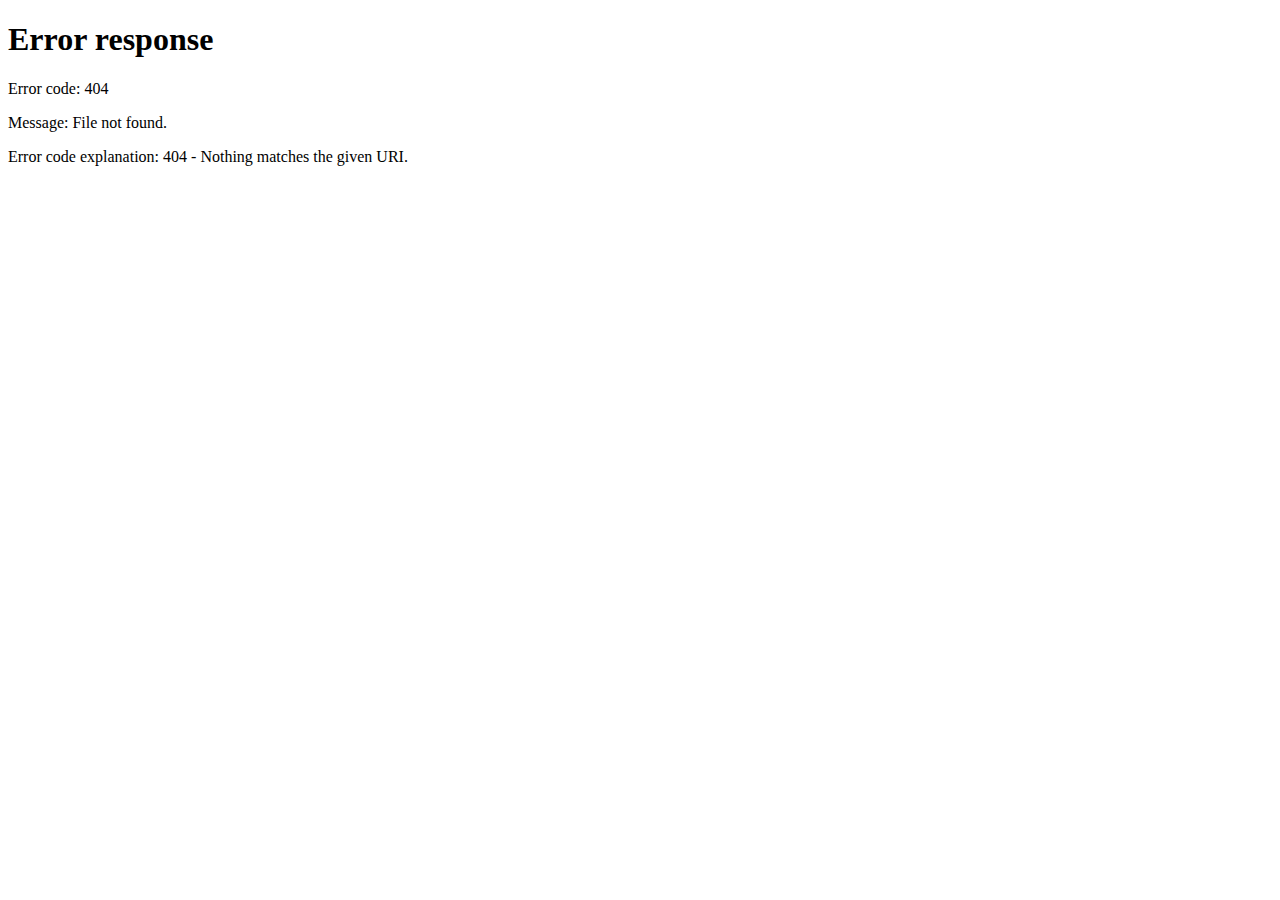
==== HTML/UserControl.html @ aa3effc3 "Update Web Features including remote destop control through web" ====
<!-- 本页面用于为用户提供操作计算机的一种交互方式，最上面展示当前计算机的屏幕截图，并每隔0.5s更新一次(通过/get_screen_shot接口获取最新屏幕截图) -->

<!DOCTYPE html>
<html>
<head>
    <title>用户控制</title>
    <meta charset="utf-8">
    <link rel="stylesheet" type="text/css" href="HTML/CSS/UserControl.css">
    <script src="JS/UserControl.js"></script>
</head>
<body>
    <div id="screen">
        <img id="screen_shot" src="/get_screen_shot" alt="屏幕截图" onload="imageLoaded()">
    </div>

    <button id="move_mouse" onclick="moveMouse()">移动鼠标</button>
    <div id="crosshair" style="display: none;"></div>
    <div id="refresh_interval">
        <label for="slider">调整刷新间隔（毫秒）：</label>
        <input type="range" id="slider" min="300" max="3000" value="500" oninput="adjustInterval(this.value)">
        <label for="input">或直接输入：</label>
        <input type="number" id="input" min="300" max="3000" value="500">
        <button onclick="confirmInterval()">确认</button>
    </div>
    <script>
        var eventX = null;
        var eventY = null;
        var clickX = null;
        var clickY = null;
        var refreshInterval = 500;
        var intervalId = setInterval(refreshImage, refreshInterval);
        var crosshair = document.getElementById('crosshair');
        document.addEventListener('DOMContentLoaded', async function() {
            // 尝试从localStorage获取Token
            var token = localStorage.getItem('token');

            // 如果Token不存在，重定向到login
            if (!token) {
                window.location.href = 'login';
                return;
            }

            // 向服务器发送请求以验证Token的有效性
            var response = await fetch('/verifytoken', {
                method: 'POST',
                headers: {
                    'Content-Type': 'application/json',
                },
                body: JSON.stringify({
                    token: token
                })
            });

            var result = await response.json();

            // 如果Token无效，重定向到login
            if (!result.valid) {
                window.location.href = 'login';
                return;
            }

            // 如果Token有效，继续加载页面...
        });
        function imageLoaded() {
            resizeImage();
            if (eventX !== null && eventY !== null) {
                showCrosshair(eventX, eventY);
                eventX = null;
                eventY = null;
            }
        }
    
        function resizeImage() {
            var img = document.getElementById('screen_shot');
        
            // 获取图片的实际大小
            var imgWidth = img.naturalWidth;
            var imgHeight = img.naturalHeight;
        
            // 获取浏览器窗口的大小
            var windowWidth = window.innerWidth;
            var windowHeight = window.innerHeight;
        
            // 计算缩放因子
            var scale = Math.min(windowWidth / imgWidth, windowHeight / imgHeight);
        
            // 调整图片的大小
            img.style.width = Math.round(imgWidth * scale) + 'px';
            img.style.height = Math.round(imgHeight * scale) + 'px';
        }
    
        function refreshImage() {
            document.getElementById('screen_shot').src = "/get_screen_shot?" + new Date().getTime();
        }
        document.getElementById('screen_shot').onclick = function(event) {
            eventX = event.clientX;
            eventY = event.clientY;
            if (this.naturalWidth !== 0 && this.naturalHeight !== 0) {
                showCrosshair(eventX, eventY);
                eventX = null;
                eventY = null;
            }
        };

        function showCrosshair(x, y) {
            var img = document.getElementById('screen_shot');

            // 获取图片的实际大小
            var imgWidth = img.naturalWidth;
            var imgHeight = img.naturalHeight;

            // 获取图片的显示大小
            var displayWidth = img.width;
            var displayHeight = img.height;

            // 计算缩放因子
            var scale = Math.min(displayWidth / imgWidth, displayHeight / imgHeight);

            // 获取点击位置相对于图片的坐标
            x -= img.getBoundingClientRect().left;
            y -= img.getBoundingClientRect().top;

            // 根据图片的实际大小和显示大小来调整坐标
            clickX = Math.round(x / scale);
            clickY = Math.round(y / scale);

            crosshair.style.left = x + 'px';
            crosshair.style.top = y + 'px';
            crosshair.style.display = 'block';
        }
        function adjustInterval(value) {
            document.getElementById('input').value = value;
            refreshInterval = value;
            clearInterval(intervalId);
            intervalId = setInterval(refreshImage, refreshInterval);
        }

        function confirmInterval() {
            var value = document.getElementById('input').value;
            if (value < 300 || value > 3000) {
                alert("请输入一个在300到3000之间的值");
                return;
            }
            document.getElementById('slider').value = value;
            adjustInterval(value);
        }
        async function moveMouse() {
            var token = localStorage.getItem('token');
            var response = await fetch('/move_mouse', {
                method: 'POST',
                headers: {
                    'Content-Type': 'application/json',
                    'Authorization': token, // 在请求头中添加token
                },
                body: JSON.stringify({
                    x: clickX,
                    y: clickY
                })
                }) 
            // 如果状态码为401，说明Token无效，重定向到login
            if (response.status === 401) {
                window.location.href = 'login';
                return;
            }

            var result = await response.json();

            if (result) {
                crosshair.style.border = '2px solid red';
            };
        }
    </script>

    <div id="control">
        <button id="shutdown" onclick="shutdown()">关机</button>
        <button id="restart" onclick="restart()">重启</button>
        <button id="lock" onclick="lock()">锁屏</button>
        <button id="unlock" onclick="unlock()">解锁</button>
        <button id="sleep" onclick="sleep()">休眠</button>
        <button id="wake" onclick="wake()">唤醒</button>
    </div>
</html>
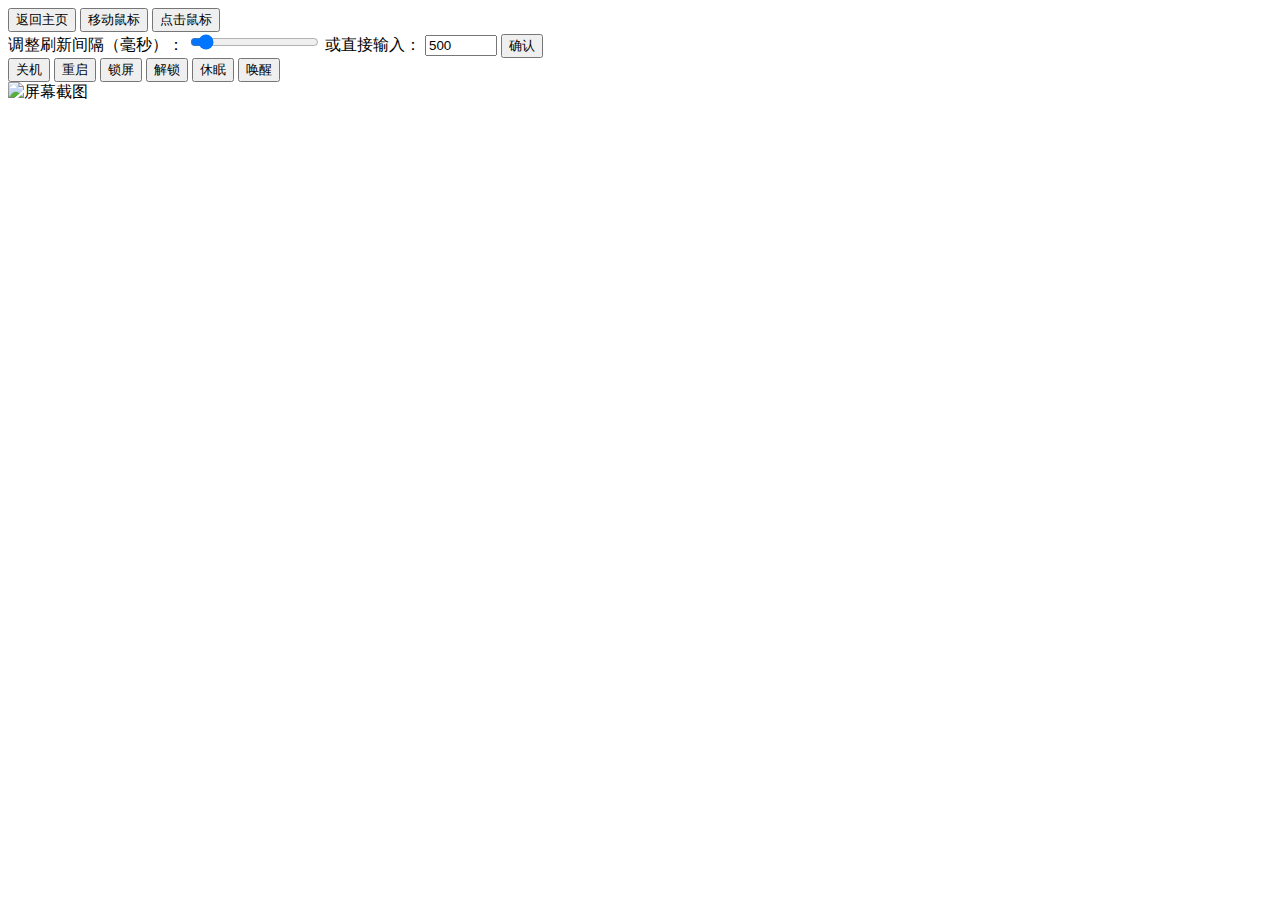
==== commit 82a97850: "Update Web services for new functions" ====
--- a/HTML/UserControl.html
+++ b/HTML/UserControl.html
@@ -6,177 +6,39 @@
     <title>用户控制</title>
     <meta charset="utf-8">
     <link rel="stylesheet" type="text/css" href="HTML/CSS/UserControl.css">
-    <script src="JS/UserControl.js"></script>
+    <script src="HTML/JS/UserControl.js"></script>
 </head>
 <body>
+
+    <div id="toolbar">
+        <button id="returnhome" onclick="returnHome()">返回主页</button>
+        <button id="move_mouse" onclick="moveMouse()">移动鼠标</button>
+        <button id="click_mouse" onclick="leftclickMouse()">点击鼠标</button>
+        
+        <div id="refresh_interval">
+            <label for="slider">调整刷新间隔（毫秒）：</label>
+            <input type="range" id="slider" min="300" max="3000" value="500" oninput="adjustInterval(this.value)">
+            <label for="input">或直接输入：</label>
+            <input type="number" id="input" min="300" max="3000" value="500">
+            <button id="confirmInterval" onclick="confirmInterval()">确认</button>
+        </div>
+        <div id="control">
+            <button id="shutdown" onclick="shutdown()">关机</button>
+            <button id="restart" onclick="restart()">重启</button>
+            <button id="lock" onclick="lock()">锁屏</button>
+            <button id="unlock" onclick="unlock()">解锁</button>
+            <button id="sleep" onclick="sleep()">休眠</button>
+            <button id="wake" onclick="wake()">唤醒</button>
+        </div>
+    </div>
+    
     <div id="screen">
-        <img id="screen_shot" src="/get_screen_shot" alt="屏幕截图" onload="imageLoaded()">
+        <img id="screen_shot" src="/get_screen_shot" alt="屏幕截图" onload="imageLoaded()" onclick="screen_onclick(event)">
     </div>
 
-    <button id="move_mouse" onclick="moveMouse()">移动鼠标</button>
     <div id="crosshair" style="display: none;"></div>
-    <div id="refresh_interval">
-        <label for="slider">调整刷新间隔（毫秒）：</label>
-        <input type="range" id="slider" min="300" max="3000" value="500" oninput="adjustInterval(this.value)">
-        <label for="input">或直接输入：</label>
-        <input type="number" id="input" min="300" max="3000" value="500">
-        <button onclick="confirmInterval()">确认</button>
-    </div>
-    <script>
-        var eventX = null;
-        var eventY = null;
-        var clickX = null;
-        var clickY = null;
-        var refreshInterval = 500;
-        var intervalId = setInterval(refreshImage, refreshInterval);
-        var crosshair = document.getElementById('crosshair');
-        document.addEventListener('DOMContentLoaded', async function() {
-            // 尝试从localStorage获取Token
-            var token = localStorage.getItem('token');
 
-            // 如果Token不存在，重定向到login
-            if (!token) {
-                window.location.href = 'login';
-                return;
-            }
+    
 
-            // 向服务器发送请求以验证Token的有效性
-            var response = await fetch('/verifytoken', {
-                method: 'POST',
-                headers: {
-                    'Content-Type': 'application/json',
-                },
-                body: JSON.stringify({
-                    token: token
-                })
-            });
 
-            var result = await response.json();
-
-            // 如果Token无效，重定向到login
-            if (!result.valid) {
-                window.location.href = 'login';
-                return;
-            }
-
-            // 如果Token有效，继续加载页面...
-        });
-        function imageLoaded() {
-            resizeImage();
-            if (eventX !== null && eventY !== null) {
-                showCrosshair(eventX, eventY);
-                eventX = null;
-                eventY = null;
-            }
-        }
-    
-        function resizeImage() {
-            var img = document.getElementById('screen_shot');
-        
-            // 获取图片的实际大小
-            var imgWidth = img.naturalWidth;
-            var imgHeight = img.naturalHeight;
-        
-            // 获取浏览器窗口的大小
-            var windowWidth = window.innerWidth;
-            var windowHeight = window.innerHeight;
-        
-            // 计算缩放因子
-            var scale = Math.min(windowWidth / imgWidth, windowHeight / imgHeight);
-        
-            // 调整图片的大小
-            img.style.width = Math.round(imgWidth * scale) + 'px';
-            img.style.height = Math.round(imgHeight * scale) + 'px';
-        }
-    
-        function refreshImage() {
-            document.getElementById('screen_shot').src = "/get_screen_shot?" + new Date().getTime();
-        }
-        document.getElementById('screen_shot').onclick = function(event) {
-            eventX = event.clientX;
-            eventY = event.clientY;
-            if (this.naturalWidth !== 0 && this.naturalHeight !== 0) {
-                showCrosshair(eventX, eventY);
-                eventX = null;
-                eventY = null;
-            }
-        };
-
-        function showCrosshair(x, y) {
-            var img = document.getElementById('screen_shot');
-
-            // 获取图片的实际大小
-            var imgWidth = img.naturalWidth;
-            var imgHeight = img.naturalHeight;
-
-            // 获取图片的显示大小
-            var displayWidth = img.width;
-            var displayHeight = img.height;
-
-            // 计算缩放因子
-            var scale = Math.min(displayWidth / imgWidth, displayHeight / imgHeight);
-
-            // 获取点击位置相对于图片的坐标
-            x -= img.getBoundingClientRect().left;
-            y -= img.getBoundingClientRect().top;
-
-            // 根据图片的实际大小和显示大小来调整坐标
-            clickX = Math.round(x / scale);
-            clickY = Math.round(y / scale);
-
-            crosshair.style.left = x + 'px';
-            crosshair.style.top = y + 'px';
-            crosshair.style.display = 'block';
-        }
-        function adjustInterval(value) {
-            document.getElementById('input').value = value;
-            refreshInterval = value;
-            clearInterval(intervalId);
-            intervalId = setInterval(refreshImage, refreshInterval);
-        }
-
-        function confirmInterval() {
-            var value = document.getElementById('input').value;
-            if (value < 300 || value > 3000) {
-                alert("请输入一个在300到3000之间的值");
-                return;
-            }
-            document.getElementById('slider').value = value;
-            adjustInterval(value);
-        }
-        async function moveMouse() {
-            var token = localStorage.getItem('token');
-            var response = await fetch('/move_mouse', {
-                method: 'POST',
-                headers: {
-                    'Content-Type': 'application/json',
-                    'Authorization': token, // 在请求头中添加token
-                },
-                body: JSON.stringify({
-                    x: clickX,
-                    y: clickY
-                })
-                }) 
-            // 如果状态码为401，说明Token无效，重定向到login
-            if (response.status === 401) {
-                window.location.href = 'login';
-                return;
-            }
-
-            var result = await response.json();
-
-            if (result) {
-                crosshair.style.border = '2px solid red';
-            };
-        }
-    </script>
-
-    <div id="control">
-        <button id="shutdown" onclick="shutdown()">关机</button>
-        <button id="restart" onclick="restart()">重启</button>
-        <button id="lock" onclick="lock()">锁屏</button>
-        <button id="unlock" onclick="unlock()">解锁</button>
-        <button id="sleep" onclick="sleep()">休眠</button>
-        <button id="wake" onclick="wake()">唤醒</button>
-    </div>
 </html>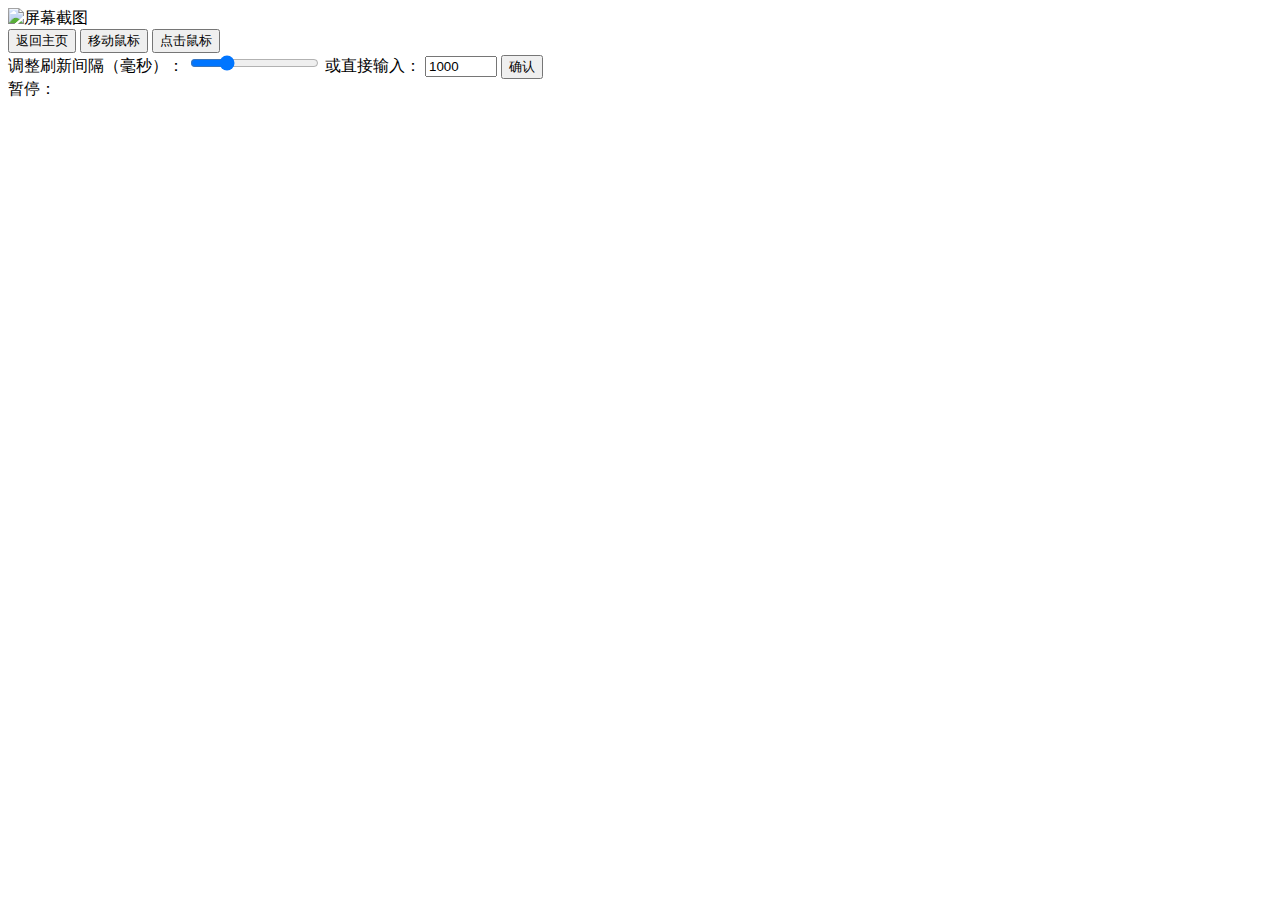
==== commit 5efdcfbc: "New features for webservice - pause_flag" ====
--- a/HTML/UserControl.html
+++ b/HTML/UserControl.html
@@ -2,43 +2,57 @@
 
 <!DOCTYPE html>
 <html>
+
 <head>
     <title>用户控制</title>
     <meta charset="utf-8">
     <link rel="stylesheet" type="text/css" href="HTML/CSS/UserControl.css">
+    <link rel="stylesheet" type="text/css" href="HTML/CSS/Common.css">
     <script src="HTML/JS/UserControl.js"></script>
 </head>
+
 <body>
+    <div id="screen">
+        <img id="screen_shot" src="/get_screen_shot" alt="屏幕截图" onload="imageLoaded()" onclick="screen_onclick(event)">
+    </div>
+    <div id="toolbar">
 
-    <div id="toolbar">
         <button id="returnhome" onclick="returnHome()">返回主页</button>
         <button id="move_mouse" onclick="moveMouse()">移动鼠标</button>
         <button id="click_mouse" onclick="leftclickMouse()">点击鼠标</button>
-        
+
         <div id="refresh_interval">
             <label for="slider">调整刷新间隔（毫秒）：</label>
-            <input type="range" id="slider" min="300" max="3000" value="500" oninput="adjustInterval(this.value)">
+            <input type="range" id="slider" min="300" max="3000" value="1000" oninput="adjustInterval(this.value)">
             <label for="input">或直接输入：</label>
-            <input type="number" id="input" min="300" max="3000" value="500">
+            <input type="number" id="input" min="300" max="3000" value="1000">
             <button id="confirmInterval" onclick="confirmInterval()">确认</button>
         </div>
-        <div id="control">
+
+        <div id="pause_flag_checkbox">
+            <div>暂停：</div>
+            <div class="checkbox">
+                <div class="inner" id="inner" onclick="checkboxinnerclick()">
+                    <div class="toggle" id="toggle"></div>
+                </div>
+            </div>
+        </div>
+        <!-- <div id="control">
             <button id="shutdown" onclick="shutdown()">关机</button>
             <button id="restart" onclick="restart()">重启</button>
             <button id="lock" onclick="lock()">锁屏</button>
             <button id="unlock" onclick="unlock()">解锁</button>
             <button id="sleep" onclick="sleep()">休眠</button>
             <button id="wake" onclick="wake()">唤醒</button>
-        </div>
+        </div> -->
+
     </div>
-    
-    <div id="screen">
-        <img id="screen_shot" src="/get_screen_shot" alt="屏幕截图" onload="imageLoaded()" onclick="screen_onclick(event)">
-    </div>
+
+
 
     <div id="crosshair" style="display: none;"></div>
 
-    
+
 
 
 </html>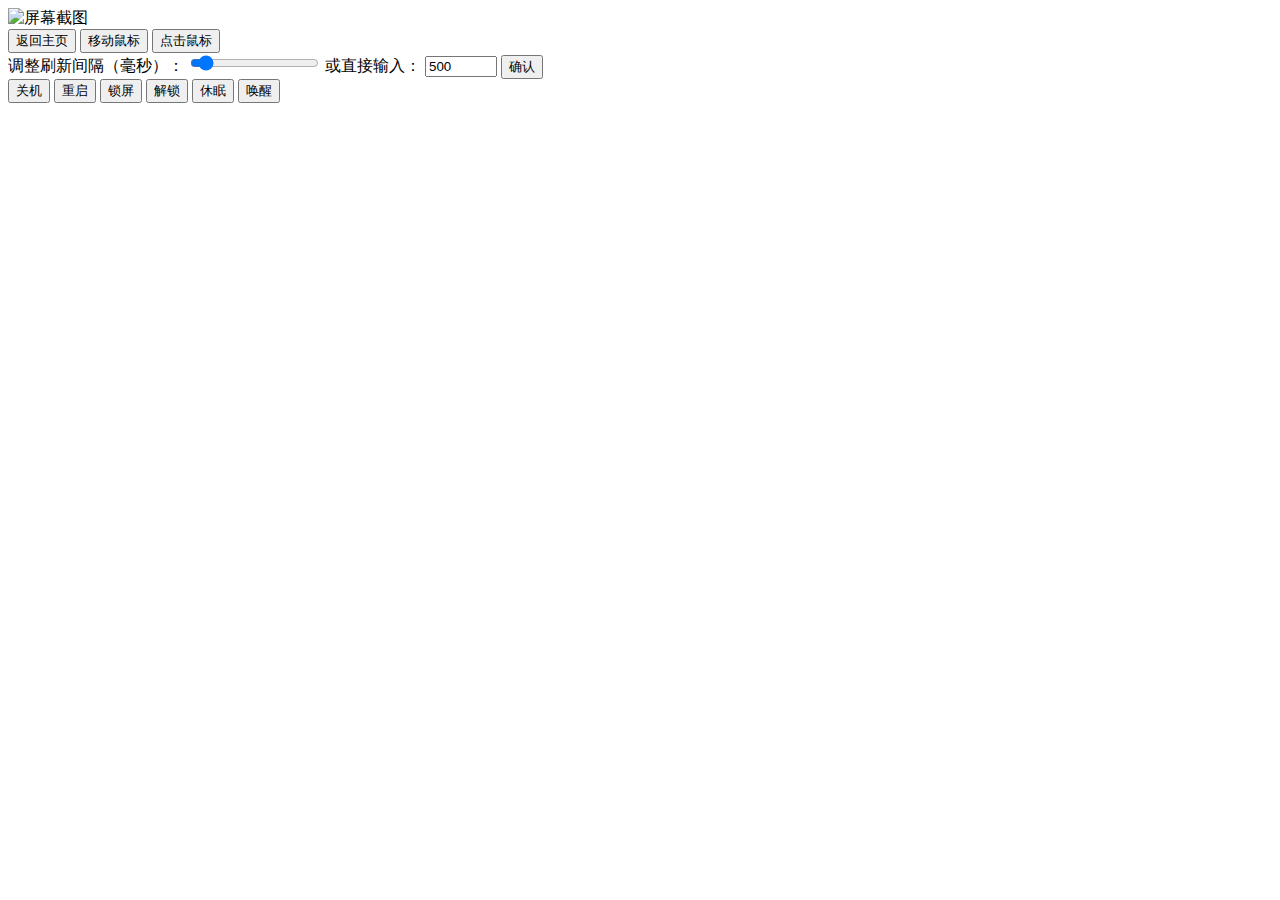
==== commit 18fd50fa: "Add py cache ignore" ====
--- a/HTML/UserControl.html
+++ b/HTML/UserControl.html
@@ -2,57 +2,43 @@
 
 <!DOCTYPE html>
 <html>
-
 <head>
     <title>用户控制</title>
     <meta charset="utf-8">
     <link rel="stylesheet" type="text/css" href="HTML/CSS/UserControl.css">
-    <link rel="stylesheet" type="text/css" href="HTML/CSS/Common.css">
     <script src="HTML/JS/UserControl.js"></script>
 </head>
-
 <body>
     <div id="screen">
         <img id="screen_shot" src="/get_screen_shot" alt="屏幕截图" onload="imageLoaded()" onclick="screen_onclick(event)">
     </div>
     <div id="toolbar">
-
         <button id="returnhome" onclick="returnHome()">返回主页</button>
         <button id="move_mouse" onclick="moveMouse()">移动鼠标</button>
         <button id="click_mouse" onclick="leftclickMouse()">点击鼠标</button>
-
+        
         <div id="refresh_interval">
             <label for="slider">调整刷新间隔（毫秒）：</label>
-            <input type="range" id="slider" min="300" max="3000" value="1000" oninput="adjustInterval(this.value)">
+            <input type="range" id="slider" min="300" max="3000" value="500" oninput="adjustInterval(this.value)">
             <label for="input">或直接输入：</label>
-            <input type="number" id="input" min="300" max="3000" value="1000">
+            <input type="number" id="input" min="300" max="3000" value="500">
             <button id="confirmInterval" onclick="confirmInterval()">确认</button>
         </div>
-
-        <div id="pause_flag_checkbox">
-            <div>暂停：</div>
-            <div class="checkbox">
-                <div class="inner" id="inner" onclick="checkboxinnerclick()">
-                    <div class="toggle" id="toggle"></div>
-                </div>
-            </div>
-        </div>
-        <!-- <div id="control">
+        <div id="control">
             <button id="shutdown" onclick="shutdown()">关机</button>
             <button id="restart" onclick="restart()">重启</button>
             <button id="lock" onclick="lock()">锁屏</button>
             <button id="unlock" onclick="unlock()">解锁</button>
             <button id="sleep" onclick="sleep()">休眠</button>
             <button id="wake" onclick="wake()">唤醒</button>
-        </div> -->
-
+        </div>
     </div>
-
+    
 
 
     <div id="crosshair" style="display: none;"></div>
 
-
+    
 
 
 </html>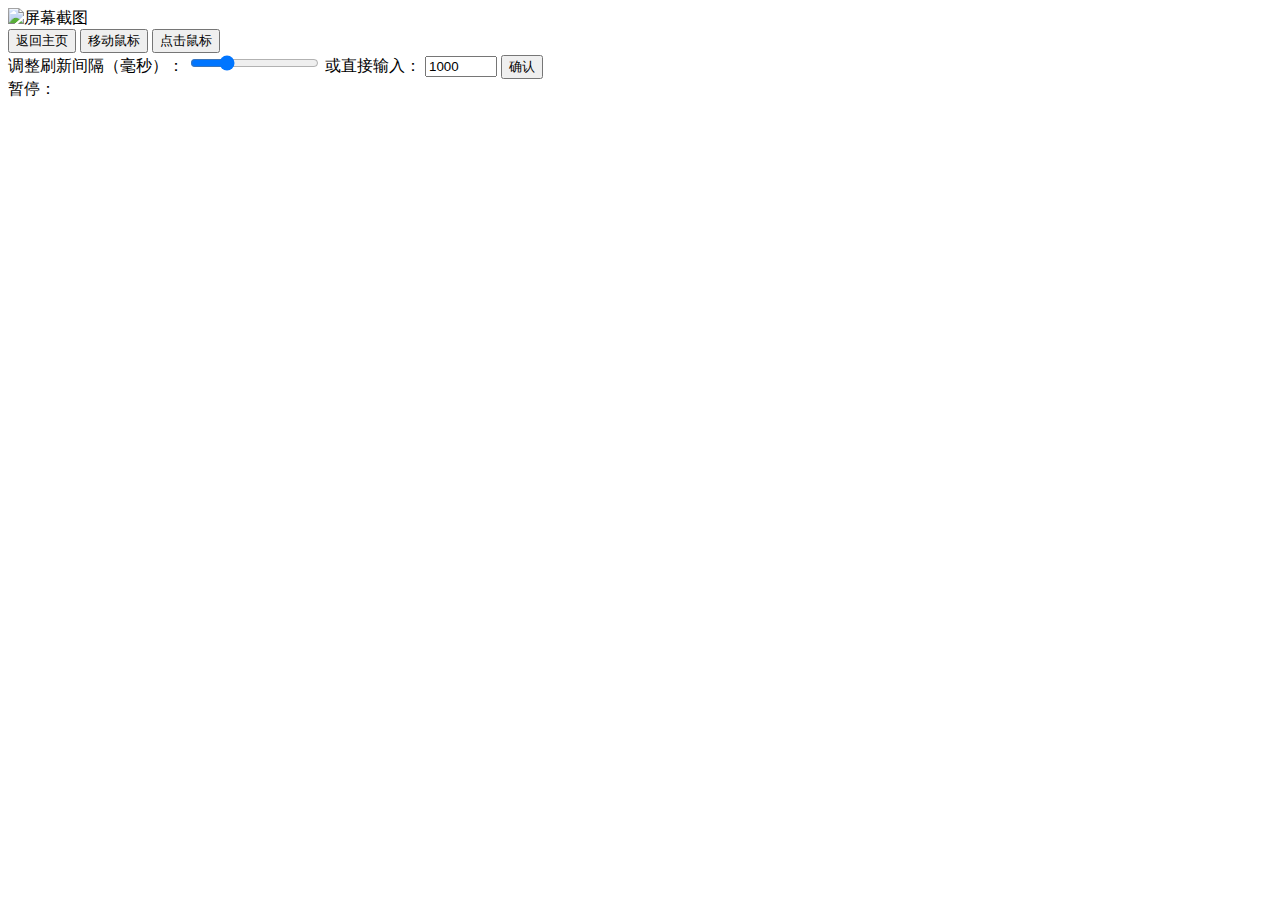
==== commit f19aaddf: "Merge commit '5efdcfbc907739accb08ed43394af8b6310ff5cb'" ====
--- a/HTML/UserControl.html
+++ b/HTML/UserControl.html
@@ -2,29 +2,42 @@
 
 <!DOCTYPE html>
 <html>
+
 <head>
     <title>用户控制</title>
     <meta charset="utf-8">
     <link rel="stylesheet" type="text/css" href="HTML/CSS/UserControl.css">
+    <link rel="stylesheet" type="text/css" href="HTML/CSS/Common.css">
     <script src="HTML/JS/UserControl.js"></script>
 </head>
+
 <body>
     <div id="screen">
         <img id="screen_shot" src="/get_screen_shot" alt="屏幕截图" onload="imageLoaded()" onclick="screen_onclick(event)">
     </div>
     <div id="toolbar">
+
         <button id="returnhome" onclick="returnHome()">返回主页</button>
         <button id="move_mouse" onclick="moveMouse()">移动鼠标</button>
         <button id="click_mouse" onclick="leftclickMouse()">点击鼠标</button>
-        
+
         <div id="refresh_interval">
             <label for="slider">调整刷新间隔（毫秒）：</label>
-            <input type="range" id="slider" min="300" max="3000" value="500" oninput="adjustInterval(this.value)">
+            <input type="range" id="slider" min="300" max="3000" value="1000" oninput="adjustInterval(this.value)">
             <label for="input">或直接输入：</label>
-            <input type="number" id="input" min="300" max="3000" value="500">
+            <input type="number" id="input" min="300" max="3000" value="1000">
             <button id="confirmInterval" onclick="confirmInterval()">确认</button>
         </div>
-        <div id="control">
+
+        <div id="pause_flag_checkbox">
+            <div>暂停：</div>
+            <div class="checkbox">
+                <div class="inner" id="inner" onclick="checkboxinnerclick()">
+                    <div class="toggle" id="toggle"></div>
+                </div>
+            </div>
+        </div>
+        <!-- <div id="control">
             <button id="shutdown" onclick="shutdown()">关机</button>
             <button id="restart" onclick="restart()">重启</button>
             <button id="lock" onclick="lock()">锁屏</button>
@@ -35,10 +48,15 @@
     </div>
     
 
+        </div> -->
+
+    </div>
+
+
 
     <div id="crosshair" style="display: none;"></div>
 
-    
+
 
 
 </html>